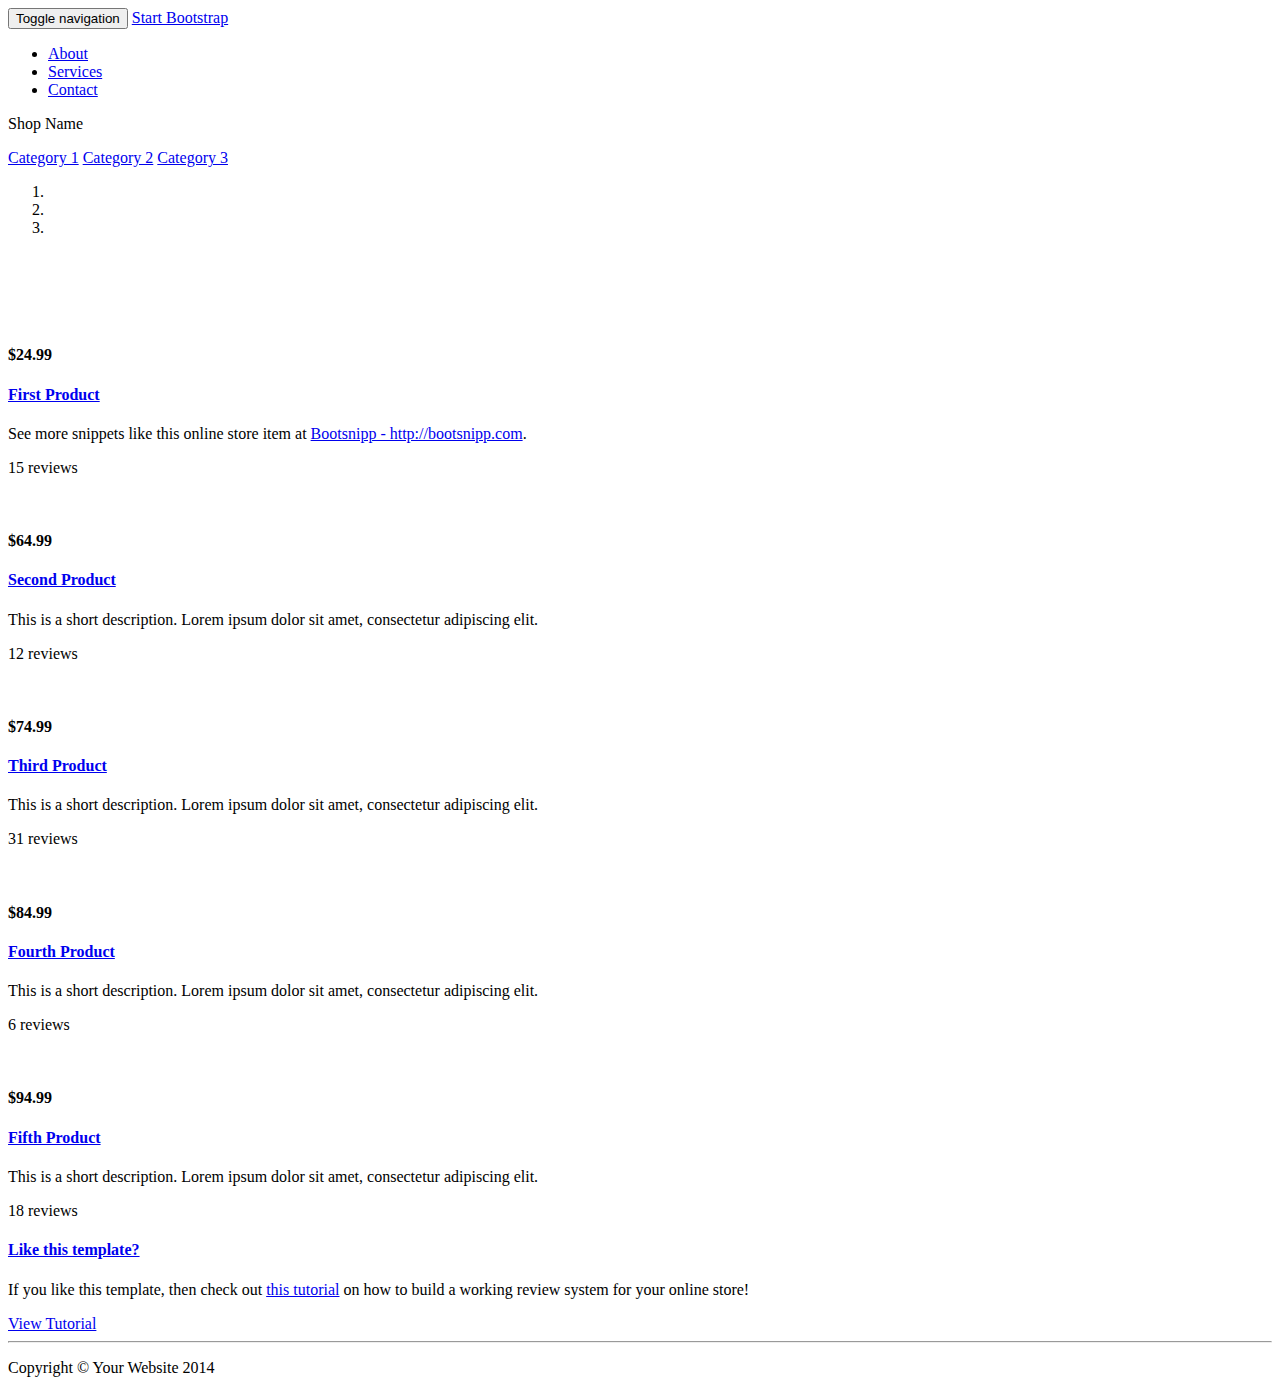
==== src/main/resources/templates/index.html @ 92423b7e "Basic HomeController implementation" ====
<!DOCTYPE html>
<html lang="en">

<head>

    <meta charset="utf-8">
    <meta http-equiv="X-UA-Compatible" content="IE=edge">
    <meta name="viewport" content="width=device-width, initial-scale=1">
    <meta name="description" content="">
    <meta name="author" content="">

    <title>Shop Homepage - Start Bootstrap Template</title>

    <!-- Bootstrap Core CSS -->
    <link href="css/bootstrap.min.css" rel="stylesheet">

    <!-- Custom CSS -->
    <link href="css/shop-homepage.css" rel="stylesheet">

    <!-- HTML5 Shim and Respond.js IE8 support of HTML5 elements and media queries -->
    <!-- WARNING: Respond.js doesn't work if you view the page via file:// -->
    <!--[if lt IE 9]>
        <script src="https://oss.maxcdn.com/libs/html5shiv/3.7.0/html5shiv.js"></script>
        <script src="https://oss.maxcdn.com/libs/respond.js/1.4.2/respond.min.js"></script>
    <![endif]-->

</head>

<body>

    <!-- Navigation -->
    <nav class="navbar navbar-inverse navbar-fixed-top" role="navigation">
        <div class="container">
            <!-- Brand and toggle get grouped for better mobile display -->
            <div class="navbar-header">
                <button type="button" class="navbar-toggle" data-toggle="collapse" data-target="#bs-example-navbar-collapse-1">
                    <span class="sr-only">Toggle navigation</span>
                    <span class="icon-bar"></span>
                    <span class="icon-bar"></span>
                    <span class="icon-bar"></span>
                </button>
                <a class="navbar-brand" href="#">Start Bootstrap</a>
            </div>
            <!-- Collect the nav links, forms, and other content for toggling -->
            <div class="collapse navbar-collapse" id="bs-example-navbar-collapse-1">
                <ul class="nav navbar-nav">
                    <li>
                        <a href="#">About</a>
                    </li>
                    <li>
                        <a href="#">Services</a>
                    </li>
                    <li>
                        <a href="#">Contact</a>
                    </li>
                </ul>
            </div>
            <!-- /.navbar-collapse -->
        </div>
        <!-- /.container -->
    </nav>

    <!-- Page Content -->
    <div class="container">

        <div class="row">

            <div class="col-md-3">
                <p class="lead">Shop Name</p>
                <div class="list-group">
                    <a href="#" class="list-group-item">Category 1</a>
                    <a href="#" class="list-group-item">Category 2</a>
                    <a href="#" class="list-group-item">Category 3</a>
                </div>
            </div>

            <div class="col-md-9">

                <div class="row carousel-holder">

                    <div class="col-md-12">
                        <div id="carousel-example-generic" class="carousel slide" data-ride="carousel">
                            <ol class="carousel-indicators">
                                <li data-target="#carousel-example-generic" data-slide-to="0" class="active"></li>
                                <li data-target="#carousel-example-generic" data-slide-to="1"></li>
                                <li data-target="#carousel-example-generic" data-slide-to="2"></li>
                            </ol>
                            <div class="carousel-inner">
                                <div class="item active">
                                    <img class="slide-image" src="http://placehold.it/800x300" alt="">
                                </div>
                                <div class="item">
                                    <img class="slide-image" src="http://placehold.it/800x300" alt="">
                                </div>
                                <div class="item">
                                    <img class="slide-image" src="http://placehold.it/800x300" alt="">
                                </div>
                            </div>
                            <a class="left carousel-control" href="#carousel-example-generic" data-slide="prev">
                                <span class="glyphicon glyphicon-chevron-left"></span>
                            </a>
                            <a class="right carousel-control" href="#carousel-example-generic" data-slide="next">
                                <span class="glyphicon glyphicon-chevron-right"></span>
                            </a>
                        </div>
                    </div>

                </div>

                <div class="row">

                    <div class="col-sm-4 col-lg-4 col-md-4">
                        <div class="thumbnail">
                            <img src="http://placehold.it/320x150" alt="">
                            <div class="caption">
                                <h4 class="pull-right">$24.99</h4>
                                <h4><a href="#">First Product</a>
                                </h4>
                                <p>See more snippets like this online store item at <a target="_blank" href="http://www.bootsnipp.com">Bootsnipp - http://bootsnipp.com</a>.</p>
                            </div>
                            <div class="ratings">
                                <p class="pull-right">15 reviews</p>
                                <p>
                                    <span class="glyphicon glyphicon-star"></span>
                                    <span class="glyphicon glyphicon-star"></span>
                                    <span class="glyphicon glyphicon-star"></span>
                                    <span class="glyphicon glyphicon-star"></span>
                                    <span class="glyphicon glyphicon-star"></span>
                                </p>
                            </div>
                        </div>
                    </div>

                    <div class="col-sm-4 col-lg-4 col-md-4">
                        <div class="thumbnail">
                            <img src="http://placehold.it/320x150" alt="">
                            <div class="caption">
                                <h4 class="pull-right">$64.99</h4>
                                <h4><a href="#">Second Product</a>
                                </h4>
                                <p>This is a short description. Lorem ipsum dolor sit amet, consectetur adipiscing elit.</p>
                            </div>
                            <div class="ratings">
                                <p class="pull-right">12 reviews</p>
                                <p>
                                    <span class="glyphicon glyphicon-star"></span>
                                    <span class="glyphicon glyphicon-star"></span>
                                    <span class="glyphicon glyphicon-star"></span>
                                    <span class="glyphicon glyphicon-star"></span>
                                    <span class="glyphicon glyphicon-star-empty"></span>
                                </p>
                            </div>
                        </div>
                    </div>

                    <div class="col-sm-4 col-lg-4 col-md-4">
                        <div class="thumbnail">
                            <img src="http://placehold.it/320x150" alt="">
                            <div class="caption">
                                <h4 class="pull-right">$74.99</h4>
                                <h4><a href="#">Third Product</a>
                                </h4>
                                <p>This is a short description. Lorem ipsum dolor sit amet, consectetur adipiscing elit.</p>
                            </div>
                            <div class="ratings">
                                <p class="pull-right">31 reviews</p>
                                <p>
                                    <span class="glyphicon glyphicon-star"></span>
                                    <span class="glyphicon glyphicon-star"></span>
                                    <span class="glyphicon glyphicon-star"></span>
                                    <span class="glyphicon glyphicon-star"></span>
                                    <span class="glyphicon glyphicon-star-empty"></span>
                                </p>
                            </div>
                        </div>
                    </div>

                    <div class="col-sm-4 col-lg-4 col-md-4">
                        <div class="thumbnail">
                            <img src="http://placehold.it/320x150" alt="">
                            <div class="caption">
                                <h4 class="pull-right">$84.99</h4>
                                <h4><a href="#">Fourth Product</a>
                                </h4>
                                <p>This is a short description. Lorem ipsum dolor sit amet, consectetur adipiscing elit.</p>
                            </div>
                            <div class="ratings">
                                <p class="pull-right">6 reviews</p>
                                <p>
                                    <span class="glyphicon glyphicon-star"></span>
                                    <span class="glyphicon glyphicon-star"></span>
                                    <span class="glyphicon glyphicon-star"></span>
                                    <span class="glyphicon glyphicon-star-empty"></span>
                                    <span class="glyphicon glyphicon-star-empty"></span>
                                </p>
                            </div>
                        </div>
                    </div>

                    <div class="col-sm-4 col-lg-4 col-md-4">
                        <div class="thumbnail">
                            <img src="http://placehold.it/320x150" alt="">
                            <div class="caption">
                                <h4 class="pull-right">$94.99</h4>
                                <h4><a href="#">Fifth Product</a>
                                </h4>
                                <p>This is a short description. Lorem ipsum dolor sit amet, consectetur adipiscing elit.</p>
                            </div>
                            <div class="ratings">
                                <p class="pull-right">18 reviews</p>
                                <p>
                                    <span class="glyphicon glyphicon-star"></span>
                                    <span class="glyphicon glyphicon-star"></span>
                                    <span class="glyphicon glyphicon-star"></span>
                                    <span class="glyphicon glyphicon-star"></span>
                                    <span class="glyphicon glyphicon-star-empty"></span>
                                </p>
                            </div>
                        </div>
                    </div>

                    <div class="col-sm-4 col-lg-4 col-md-4">
                        <h4><a href="#">Like this template?</a>
                        </h4>
                        <p>If you like this template, then check out <a target="_blank" href="http://maxoffsky.com/code-blog/laravel-shop-tutorial-1-building-a-review-system/">this tutorial</a> on how to build a working review system for your online store!</p>
                        <a class="btn btn-primary" target="_blank" href="http://maxoffsky.com/code-blog/laravel-shop-tutorial-1-building-a-review-system/">View Tutorial</a>
                    </div>

                </div>

            </div>

        </div>

    </div>
    <!-- /.container -->

    <div class="container">

        <hr>

        <!-- Footer -->
        <footer>
            <div class="row">
                <div class="col-lg-12">
                    <p>Copyright &copy; Your Website 2014</p>
                </div>
            </div>
        </footer>

    </div>
    <!-- /.container -->

    <!-- jQuery -->
    <script src="js/jquery.js"></script>

    <!-- Bootstrap Core JavaScript -->
    <script src="js/bootstrap.min.js"></script>

</body>

</html>
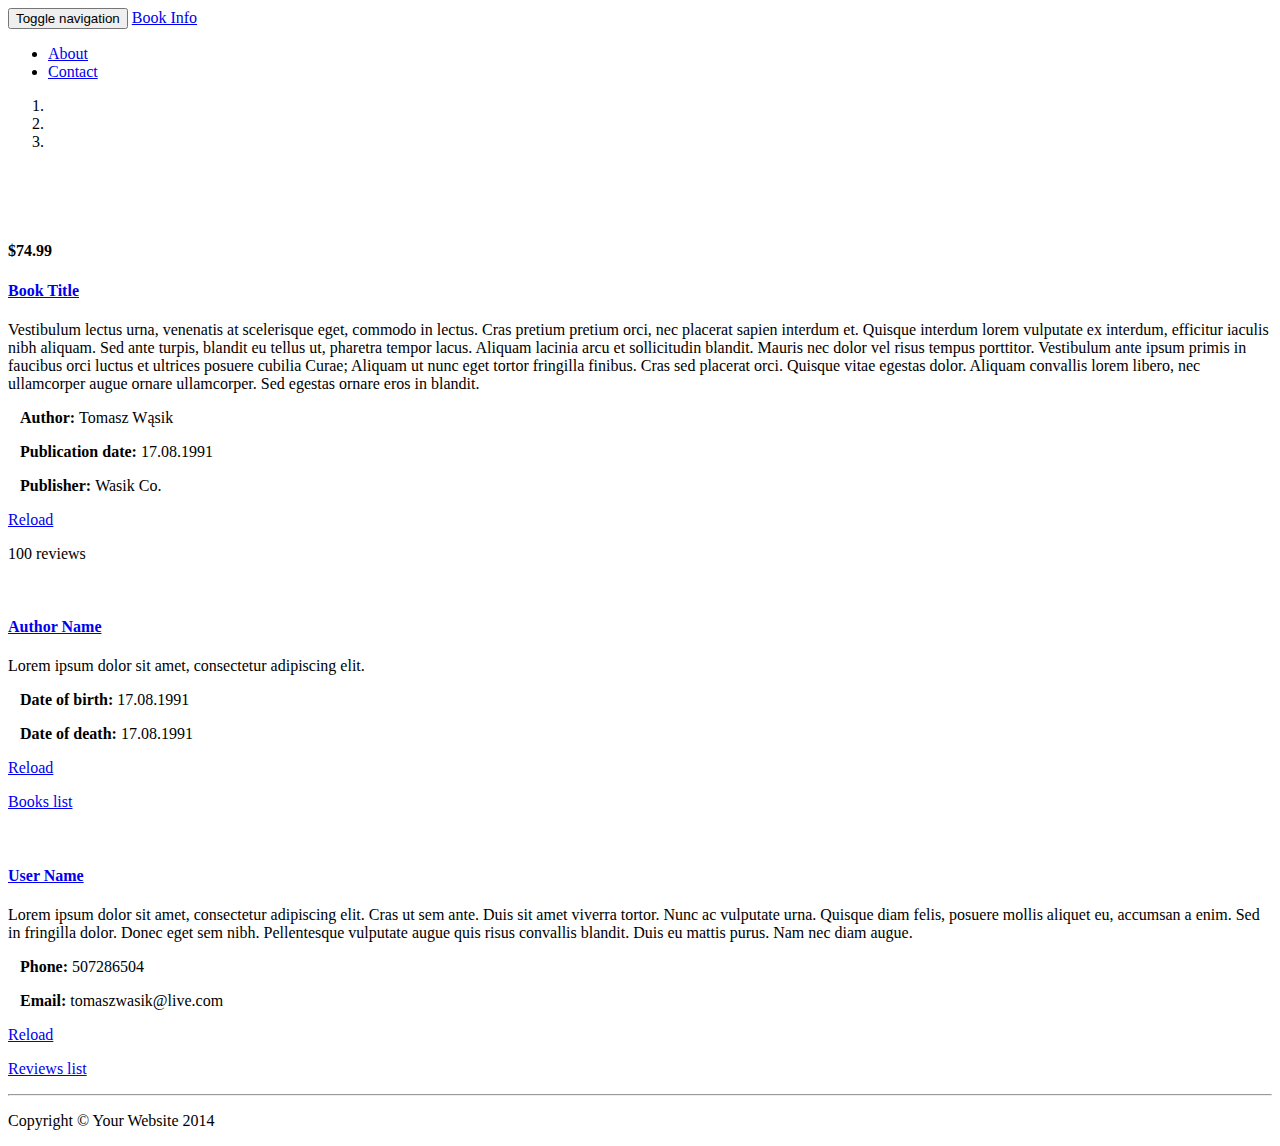
==== commit 89bca1df: "Controllers implementation" ====
--- a/src/main/resources/templates/index.html
+++ b/src/main/resources/templates/index.html
@@ -1,5 +1,5 @@
 <!DOCTYPE html>
-<html lang="en">
+<html xmlns:th="http://www.thymeleaf.org">
 
 <head>
 
@@ -9,7 +9,7 @@
     <meta name="description" content="">
     <meta name="author" content="">
 
-    <title>Shop Homepage - Start Bootstrap Template</title>
+    <title>Books</title>
 
     <!-- Bootstrap Core CSS -->
     <link href="css/bootstrap.min.css" rel="stylesheet">
@@ -39,16 +39,13 @@
                     <span class="icon-bar"></span>
                     <span class="icon-bar"></span>
                 </button>
-                <a class="navbar-brand" href="#">Start Bootstrap</a>
+                <a class="navbar-brand" href="#">Book Info</a>
             </div>
             <!-- Collect the nav links, forms, and other content for toggling -->
             <div class="collapse navbar-collapse" id="bs-example-navbar-collapse-1">
                 <ul class="nav navbar-nav">
                     <li>
                         <a href="#">About</a>
-                    </li>
-                    <li>
-                        <a href="#">Services</a>
                     </li>
                     <li>
                         <a href="#">Contact</a>
@@ -65,16 +62,7 @@
 
         <div class="row">
 
-            <div class="col-md-3">
-                <p class="lead">Shop Name</p>
-                <div class="list-group">
-                    <a href="#" class="list-group-item">Category 1</a>
-                    <a href="#" class="list-group-item">Category 2</a>
-                    <a href="#" class="list-group-item">Category 3</a>
-                </div>
-            </div>
-
-            <div class="col-md-9">
+            <div class="col-md-12">
 
                 <div class="row carousel-holder">
 
@@ -87,13 +75,13 @@
                             </ol>
                             <div class="carousel-inner">
                                 <div class="item active">
-                                    <img class="slide-image" src="http://placehold.it/800x300" alt="">
+                                    <img class="slide-image" src="images/blur-old-antique-book.jpg" alt="">
                                 </div>
                                 <div class="item">
-                                    <img class="slide-image" src="http://placehold.it/800x300" alt="">
+                                    <img class="slide-image" src="images/pexels-photo-12064.jpeg" alt="">
                                 </div>
                                 <div class="item">
-                                    <img class="slide-image" src="http://placehold.it/800x300" alt="">
+                                    <img class="slide-image" src="images/c.jpeg" alt="">
                                 </div>
                             </div>
                             <a class="left carousel-control" href="#carousel-example-generic" data-slide="prev">
@@ -108,122 +96,63 @@
                 </div>
 
                 <div class="row">
-
-                    <div class="col-sm-4 col-lg-4 col-md-4">
+				
+					<div class="col-sm-12 col-lg-12 col-md-12">
                         <div class="thumbnail">
-                            <img src="http://placehold.it/320x150" alt="">
                             <div class="caption">
-                                <h4 class="pull-right">$24.99</h4>
-                                <h4><a href="#">First Product</a>
+                                <h4 class="pull-right" th:text="${'$' + book.averagePrice}">$74.99</h4>
+                                <h4><a href="#" th:if="${book.title != null}" th:text="${book.title}">Book Title</a>
                                 </h4>
-                                <p>See more snippets like this online store item at <a target="_blank" href="http://www.bootsnipp.com">Bootsnipp - http://bootsnipp.com</a>.</p>
-                            </div>
+                                <p th:text="${book.description}">Vestibulum lectus urna, venenatis at scelerisque eget, commodo in lectus. Cras pretium pretium orci, nec placerat sapien interdum et. Quisque interdum lorem vulputate ex interdum, efficitur iaculis nibh aliquam. Sed ante turpis, blandit eu tellus ut, pharetra tempor lacus. Aliquam lacinia arcu et sollicitudin blandit. Mauris nec dolor vel risus tempus porttitor. Vestibulum ante ipsum primis in faucibus orci luctus et ultrices posuere cubilia Curae; Aliquam ut nunc eget tortor fringilla finibus. Cras sed placerat orci. Quisque vitae egestas dolor. Aliquam convallis lorem libero, nec ullamcorper augue ornare ullamcorper. Sed egestas ornare eros in blandit.</p>
+							</div>
+							<div class="caption-small">
+								<p>&nbsp;&nbsp;&nbsp;<b>Author: </b><span th:text="${book.author.firstName + ' ' + book.author.lastName}">Tomasz Wąsik</span></p>
+								<p>&nbsp;&nbsp;&nbsp;<b>Publication date: </b><span th:text="${book.publicationDate}">17.08.1991</span></p>
+								<p>&nbsp;&nbsp;&nbsp;<b>Publisher: </b><span th:text="${book.publisher.name}">Wasik Co.</span></p>
+							</div>
                             <div class="ratings">
-                                <p class="pull-right">15 reviews</p>
-                                <p>
-                                    <span class="glyphicon glyphicon-star"></span>
-                                    <span class="glyphicon glyphicon-star"></span>
-                                    <span class="glyphicon glyphicon-star"></span>
-                                    <span class="glyphicon glyphicon-star"></span>
-                                    <span class="glyphicon glyphicon-star"></span>
-                                </p>
+                                <p class="pull-right"><a href="/reload" class="btn btn-info btn-lg button-custom" role="button">Reload</a></p>
+                                <p>100 reviews</p>
                             </div>
                         </div>
                     </div>
 
-                    <div class="col-sm-4 col-lg-4 col-md-4">
+                    <div class="col-sm-6 col-lg-6 col-md-6">
                         <div class="thumbnail">
-                            <img src="http://placehold.it/320x150" alt="">
+							<img src="images/d.jpeg" alt="">
                             <div class="caption">
-                                <h4 class="pull-right">$64.99</h4>
-                                <h4><a href="#">Second Product</a>
+                                <h4><a href="#" th:text="${author.firstName + ' ' + author.lastName}">Author Name</a>
                                 </h4>
-                                <p>This is a short description. Lorem ipsum dolor sit amet, consectetur adipiscing elit.</p>
-                            </div>
+                                <p th:text="${author.description}">Lorem ipsum dolor sit amet, consectetur adipiscing elit.</p>
+							</div>
+							<div class="caption-small">
+								<p>&nbsp;&nbsp;&nbsp;<b>Date of birth: </b><span th:text="${author.dateOfBirth}">17.08.1991</span></p>
+								<p>&nbsp;&nbsp;&nbsp;<b>Date of death: </b><span th:text="${author.dateOfDeath}">17.08.1991</p>
+							</div>
                             <div class="ratings">
-                                <p class="pull-right">12 reviews</p>
-                                <p>
-                                    <span class="glyphicon glyphicon-star"></span>
-                                    <span class="glyphicon glyphicon-star"></span>
-                                    <span class="glyphicon glyphicon-star"></span>
-                                    <span class="glyphicon glyphicon-star"></span>
-                                    <span class="glyphicon glyphicon-star-empty"></span>
-                                </p>
+                                <p class="pull-right"><a href="/reload" class="btn btn-info btn-lg button-custom" role="button">Reload</a></p>
+                                <p><a href="#">Books list</a></p>
                             </div>
                         </div>
                     </div>
 
-                    <div class="col-sm-4 col-lg-4 col-md-4">
+                    <div class="col-sm-6 col-lg-6 col-md-6">
                         <div class="thumbnail">
-                            <img src="http://placehold.it/320x150" alt="">
+							<img src="images/e.jpeg" alt="">
                             <div class="caption">
-                                <h4 class="pull-right">$74.99</h4>
-                                <h4><a href="#">Third Product</a>
+                                <h4><a href="#" th:text="${user.firstName + ' ' + user.lastName}">User Name</a>
                                 </h4>
-                                <p>This is a short description. Lorem ipsum dolor sit amet, consectetur adipiscing elit.</p>
-                            </div>
+                                <p th:text="${user.description}">Lorem ipsum dolor sit amet, consectetur adipiscing elit. Cras ut sem ante. Duis sit amet viverra tortor. Nunc ac vulputate urna. Quisque diam felis, posuere mollis aliquet eu, accumsan a enim. Sed in fringilla dolor. Donec eget sem nibh. Pellentesque vulputate augue quis risus convallis blandit. Duis eu mattis purus. Nam nec diam augue.</p>
+							</div>
+							<div class="caption-small">
+								<p>&nbsp;&nbsp;&nbsp;<b>Phone: </b><span th:text="${user.phoneNo}">507286504</span></p>
+								<p>&nbsp;&nbsp;&nbsp;<b>Email: </b><span th:text="${user.email}">tomaszwasik@live.com</span></p>
+							</div>
                             <div class="ratings">
-                                <p class="pull-right">31 reviews</p>
-                                <p>
-                                    <span class="glyphicon glyphicon-star"></span>
-                                    <span class="glyphicon glyphicon-star"></span>
-                                    <span class="glyphicon glyphicon-star"></span>
-                                    <span class="glyphicon glyphicon-star"></span>
-                                    <span class="glyphicon glyphicon-star-empty"></span>
-                                </p>
+                                <p class="pull-right"><a href="/reload" class="btn btn-info btn-lg button-custom" role="button">Reload</a></p>
+                                <p><a href="#">Reviews list</a></p>
                             </div>
                         </div>
-                    </div>
-
-                    <div class="col-sm-4 col-lg-4 col-md-4">
-                        <div class="thumbnail">
-                            <img src="http://placehold.it/320x150" alt="">
-                            <div class="caption">
-                                <h4 class="pull-right">$84.99</h4>
-                                <h4><a href="#">Fourth Product</a>
-                                </h4>
-                                <p>This is a short description. Lorem ipsum dolor sit amet, consectetur adipiscing elit.</p>
-                            </div>
-                            <div class="ratings">
-                                <p class="pull-right">6 reviews</p>
-                                <p>
-                                    <span class="glyphicon glyphicon-star"></span>
-                                    <span class="glyphicon glyphicon-star"></span>
-                                    <span class="glyphicon glyphicon-star"></span>
-                                    <span class="glyphicon glyphicon-star-empty"></span>
-                                    <span class="glyphicon glyphicon-star-empty"></span>
-                                </p>
-                            </div>
-                        </div>
-                    </div>
-
-                    <div class="col-sm-4 col-lg-4 col-md-4">
-                        <div class="thumbnail">
-                            <img src="http://placehold.it/320x150" alt="">
-                            <div class="caption">
-                                <h4 class="pull-right">$94.99</h4>
-                                <h4><a href="#">Fifth Product</a>
-                                </h4>
-                                <p>This is a short description. Lorem ipsum dolor sit amet, consectetur adipiscing elit.</p>
-                            </div>
-                            <div class="ratings">
-                                <p class="pull-right">18 reviews</p>
-                                <p>
-                                    <span class="glyphicon glyphicon-star"></span>
-                                    <span class="glyphicon glyphicon-star"></span>
-                                    <span class="glyphicon glyphicon-star"></span>
-                                    <span class="glyphicon glyphicon-star"></span>
-                                    <span class="glyphicon glyphicon-star-empty"></span>
-                                </p>
-                            </div>
-                        </div>
-                    </div>
-
-                    <div class="col-sm-4 col-lg-4 col-md-4">
-                        <h4><a href="#">Like this template?</a>
-                        </h4>
-                        <p>If you like this template, then check out <a target="_blank" href="http://maxoffsky.com/code-blog/laravel-shop-tutorial-1-building-a-review-system/">this tutorial</a> on how to build a working review system for your online store!</p>
-                        <a class="btn btn-primary" target="_blank" href="http://maxoffsky.com/code-blog/laravel-shop-tutorial-1-building-a-review-system/">View Tutorial</a>
                     </div>
 
                 </div>
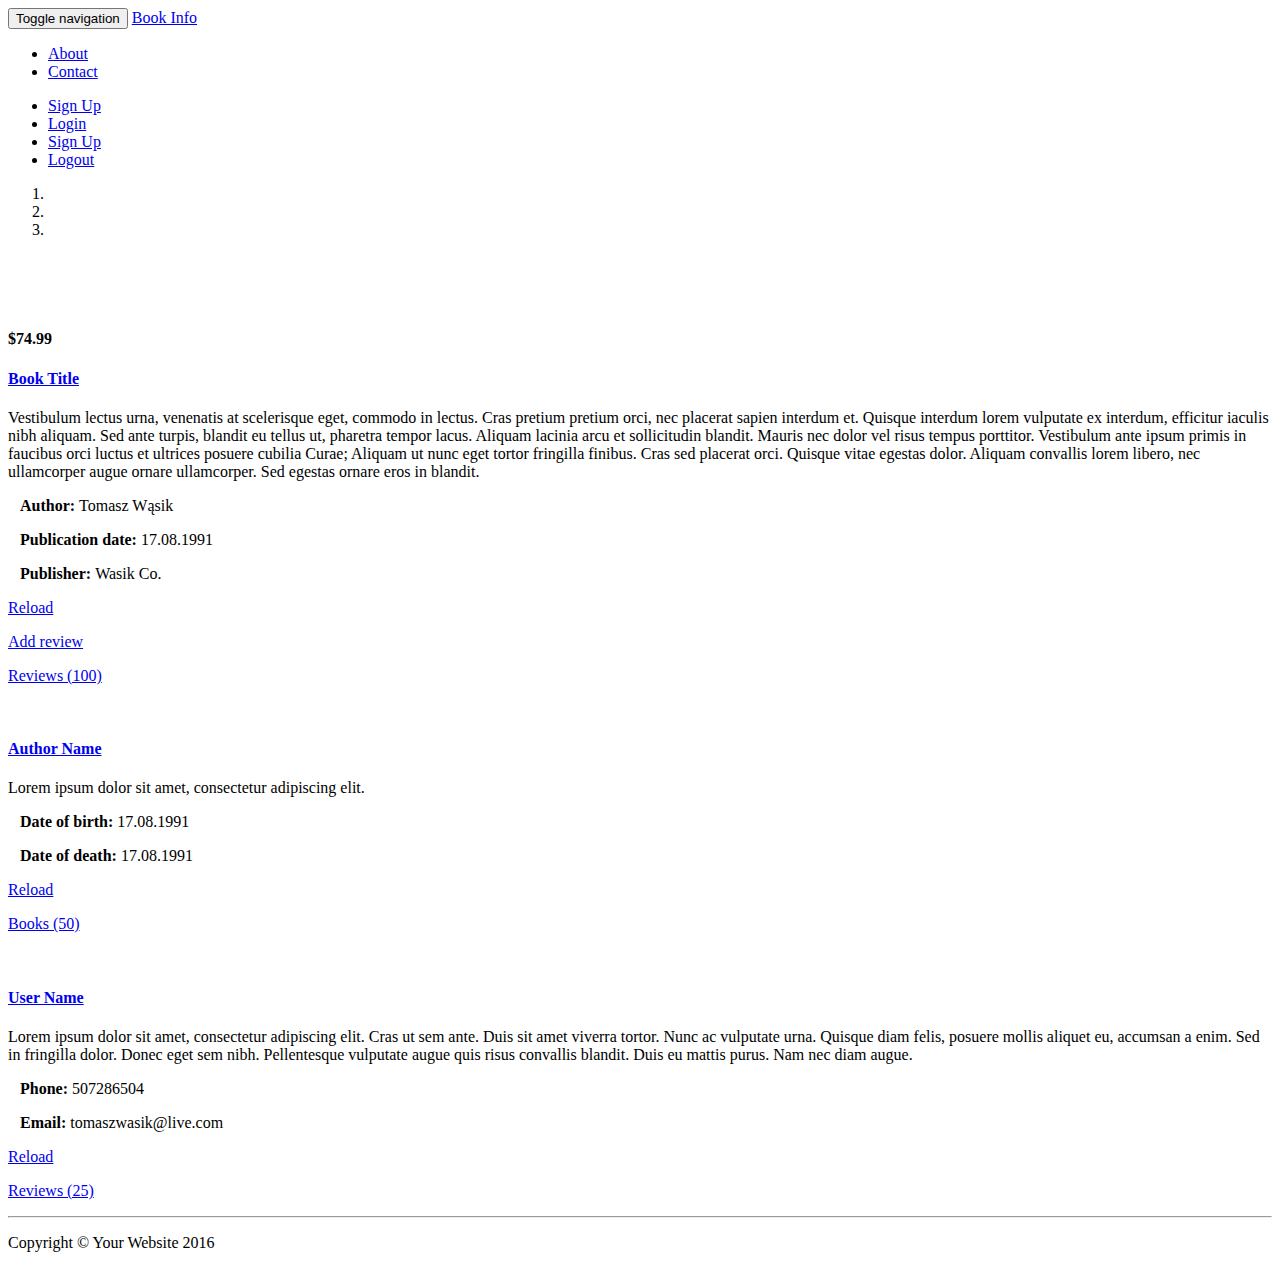
==== commit 10c499f1: "fg" ====
--- a/src/main/resources/templates/index.html
+++ b/src/main/resources/templates/index.html
@@ -1,5 +1,6 @@
 <!DOCTYPE html>
-<html xmlns:th="http://www.thymeleaf.org">
+<html lang="en" xmlns="http://www.w3.org/1999/xhtml" xmlns:th="http://www.thymeleaf.org" xmlns:sec="http://www.thymeleaf.org/thymeleaf-extras-springsecurity4">
+
 
 <head>
 
@@ -39,7 +40,7 @@
                     <span class="icon-bar"></span>
                     <span class="icon-bar"></span>
                 </button>
-                <a class="navbar-brand" href="#">Book Info</a>
+                <a class="navbar-brand" href="/">Book Info</a>
             </div>
             <!-- Collect the nav links, forms, and other content for toggling -->
             <div class="collapse navbar-collapse" id="bs-example-navbar-collapse-1">
@@ -50,6 +51,13 @@
                     <li>
                         <a href="#">Contact</a>
                     </li>
+                </ul>
+                <ul class="nav navbar-nav navbar-right">
+                    <li sec:authorize="isAnonymous()"><a href="#"><span class="glyphicon glyphicon-user"></span> Sign Up</a></li>
+                    <li sec:authorize="isAnonymous()"><a href="/login"><span class="glyphicon glyphicon-log-in"></span> Login</a></li>
+
+                    <li sec:authorize="isAuthenticated()"><a href="#"><span class="glyphicon glyphicon-user"></span> <span sec:authentication="name"> Sign Up</span></a></li>
+                    <li sec:authorize="isAuthenticated()"><a href="/logout"><span class="glyphicon glyphicon-log-out"></span> Logout</a></li>
                 </ul>
             </div>
             <!-- /.navbar-collapse -->
@@ -112,7 +120,8 @@
 							</div>
                             <div class="ratings">
                                 <p class="pull-right"><a href="/reload" class="btn btn-info btn-lg button-custom" role="button">Reload</a></p>
-                                <p>100 reviews</p>
+                                <p class="pull-right"><a href="#" th:href="${'/addBookReview/' + book.id}" class="btn btn-info btn-lg button-custom button-custom-v3" role="button">Add review</a></p>
+                                <p><a href="#" th:text="${'Reviews (' + book.reviewsQuantity + ')'}">Reviews (100)</a></p>
                             </div>
                         </div>
                     </div>
@@ -131,7 +140,7 @@
 							</div>
                             <div class="ratings">
                                 <p class="pull-right"><a href="/reload" class="btn btn-info btn-lg button-custom" role="button">Reload</a></p>
-                                <p><a href="#">Books list</a></p>
+                                <p><a href="#" th:text="${'Books (' + author.booksQuantity + ')'}">Books (50)</a></p>
                             </div>
                         </div>
                     </div>
@@ -150,7 +159,7 @@
 							</div>
                             <div class="ratings">
                                 <p class="pull-right"><a href="/reload" class="btn btn-info btn-lg button-custom" role="button">Reload</a></p>
-                                <p><a href="#">Reviews list</a></p>
+                                <p><a href="#" th:text="${'Reviews (' + user.reviewsQuantity + ')'}">Reviews (25)</a></p>
                             </div>
                         </div>
                     </div>
@@ -172,7 +181,7 @@
         <footer>
             <div class="row">
                 <div class="col-lg-12">
-                    <p>Copyright &copy; Your Website 2014</p>
+                    <p>Copyright &copy; Your Website 2016</p>
                 </div>
             </div>
         </footer>
